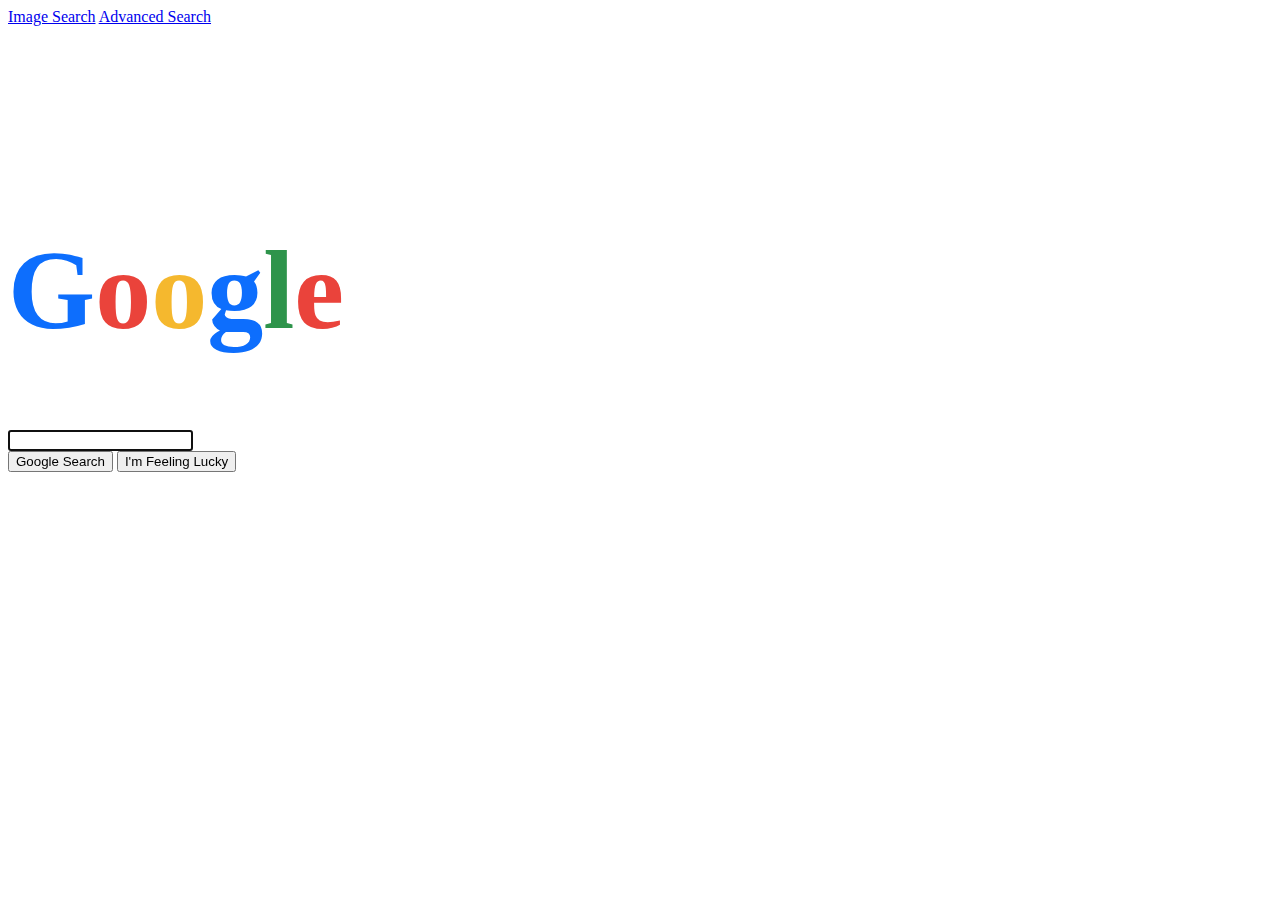
==== index.html @ ac25f78c "Initial commit" ====
<!DOCTYPE html>

<html lang="en">

<head>
    <meta charset="utf-8">
    <meta name="viewport" content="width=device-width, initial-scale=1">
    <title>Search</title>
    <link href="https://cdn.jsdelivr.net/npm/bootstrap@5.3.0-alpha3/dist/css/bootstrap.min.css" rel="stylesheet"
        integrity="sha384-KK94CHFLLe+nY2dmCWGMq91rCGa5gtU4mk92HdvYe+M/SXH301p5ILy+dN9+nJOZ" crossorigin="anonymous">
    <link href="styles.css" rel="stylesheet">
</head>

<body>
    <nav class="bg-light border navbar navbar-expand-sm navbar-light">
        <div class="container-fluid">
            <div class="navbar-nav ms-auto mt-2">
                <a class="nav-link" href="image.html">Image Search</a>
                <a class="nav-link" href="advanced.html">Advanced Search</a>
            </div>
        </div>
    </nav>

    <header class="mt-7 text-center">
        <div class="container middle">
            <div class="row">
                <div class="col"></div>
                <h1 class="col-7 display-1 fw-medium">
                    <span class="blue">G</span><span class="red">o</span><span class="yellow">o</span><span
                        class="blue">g</span><span class="green">l</span><span class="red">e</span>
                </h1>
                <div class="col"></div>
            </div>
        </div>
    </header>

    <main class="container-fluid py-5 text-center">
        <form action="https://www.google.com/search">
            <div class="mb-3">
                <input autofocus class="form-control mx-auto w-50 rounded-pill" name="q" type="text">
                <input autofocus class="hidden" type="text">
            </div>
            <input class="btn btn-primary mx-1" name="btnK" type="submit" value="Google Search">
            <input class="btn btn-primary mx-1" name="btnI" type="submit" value="I'm Feeling Lucky">
        </form>
    </main>
</body>

</html>
---- styles.css ----
h1.display-1 {
  font-size: 7rem;
}

h6.grey {
  color: #303133;
}

.hidden {
  height: 0;
  margin: 0;
  padding: 0;
  visibility: hidden;
}

.container.middle {
  margin-top: 200px;
}

form#advanced {
  max-width: 1140px;
}

label.col-form-label {
  font-size: 0.9rem;
}

p.small {
  font-size: 0.8rem;
  margin-bottom: 0;
}

span.blue {
  color: #0d6efd;
}

span.green {
  color: #2e944b;
}

span.red {
  color: #ea433b;
}

span.yellow {
  color: #f5b82e;
}

@media only screen and (max-width: 992px) {
  .hide-sm {
    height: 0;
    margin: 0;
    padding: 0;
    visibility: hidden;
    width: 0;
  }
}

/*# sourceMappingURL=styles.css.map */
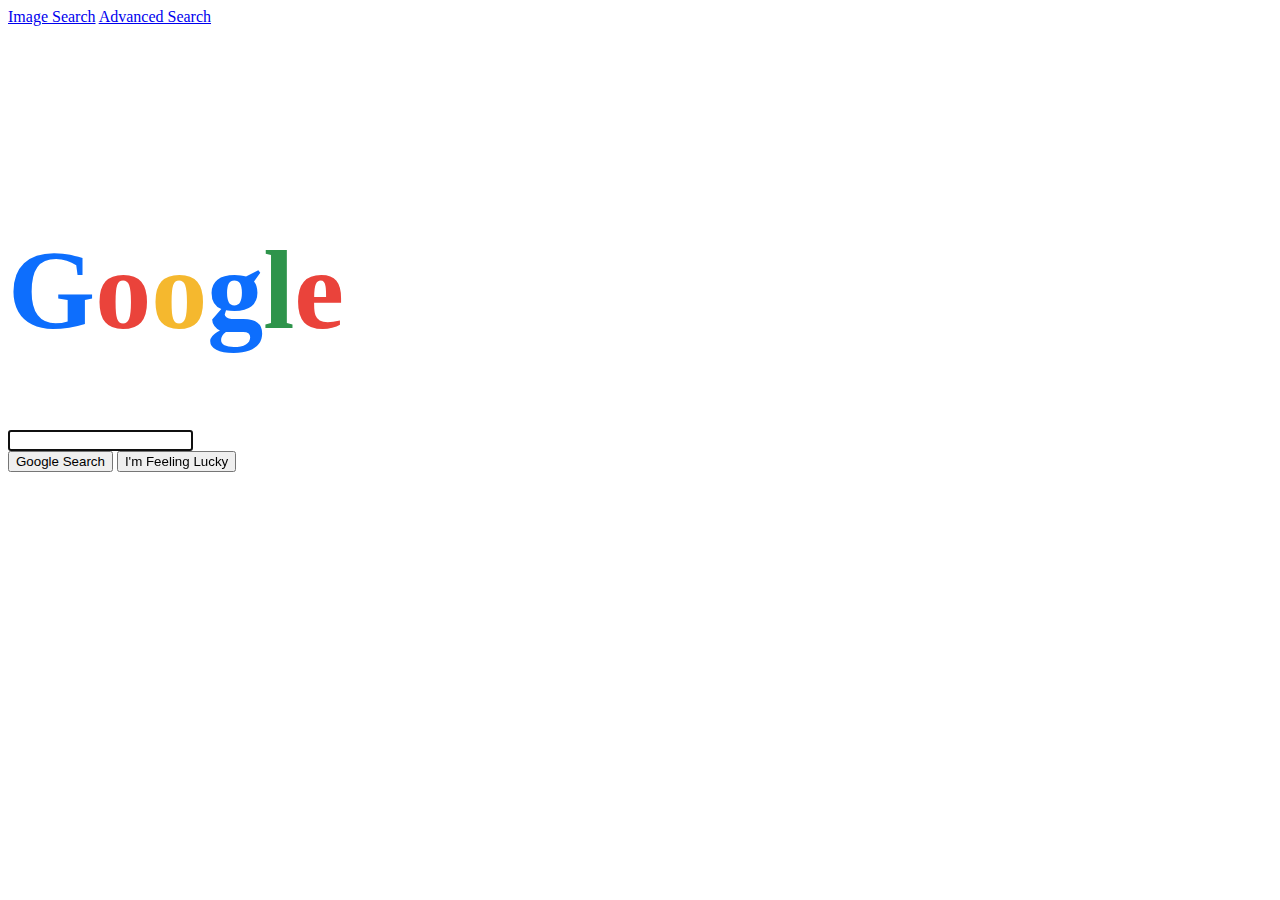
==== commit b55727ab: "Change hidden input and btn spacing" ====
--- a/index.html
+++ b/index.html
@@ -36,9 +36,8 @@
 
     <main class="container-fluid py-5 text-center">
         <form action="https://www.google.com/search">
-            <div class="mb-3">
+            <div class="mb-4">
                 <input autofocus class="form-control mx-auto w-50 rounded-pill" name="q" type="text">
-                <input autofocus class="hidden" type="text">
             </div>
             <input class="btn btn-primary mx-1" name="btnK" type="submit" value="Google Search">
             <input class="btn btn-primary mx-1" name="btnI" type="submit" value="I'm Feeling Lucky">
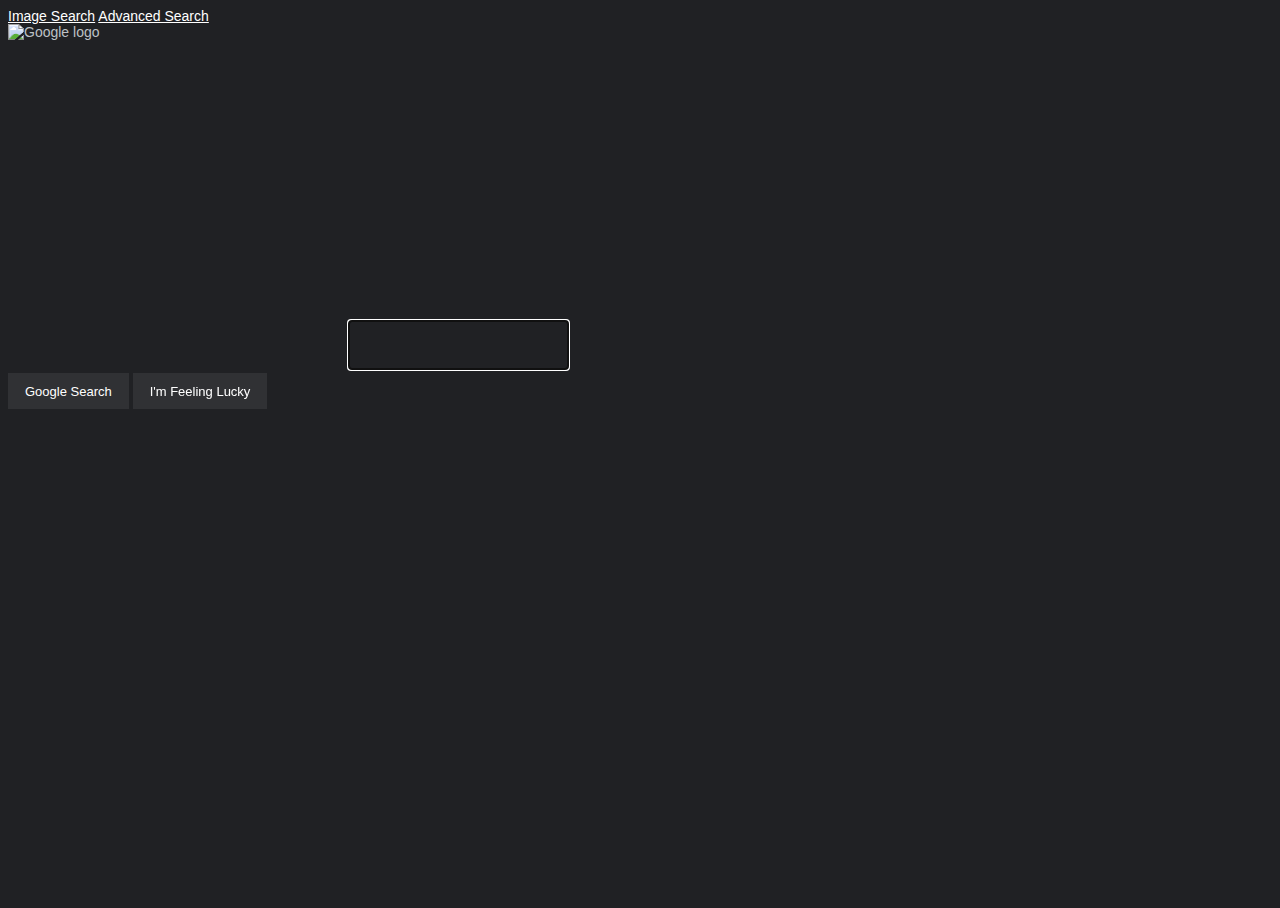
==== commit 5f283831: "Change style" ====
--- a/index.html
+++ b/index.html
@@ -12,7 +12,7 @@
 </head>
 
 <body>
-    <nav class="bg-light border navbar navbar-expand-sm navbar-light">
+    <nav class="navbar navbar-expand-sm">
         <div class="container-fluid">
             <div class="navbar-nav ms-auto mt-2">
                 <a class="nav-link" href="image.html">Image Search</a>
@@ -21,26 +21,21 @@
         </div>
     </nav>
 
-    <header class="mt-7 text-center">
-        <div class="container middle">
-            <div class="row">
-                <div class="col"></div>
-                <h1 class="col-7 display-1 fw-medium">
-                    <span class="blue">G</span><span class="red">o</span><span class="yellow">o</span><span
-                        class="blue">g</span><span class="green">l</span><span class="red">e</span>
-                </h1>
-                <div class="col"></div>
-            </div>
+    <header class="position-relative central">
+        <div class="position-absolute bottom-0 start-50 translate-middle-x">
+            <img alt="Google logo" class="logo"
+                src="https://www.google.com/images/branding/googlelogo/2x/googlelogo_light_color_272x92dp.png">
         </div>
     </header>
 
-    <main class="container-fluid py-5 text-center">
+    <main class="container-fluid py-4 text-center">
         <form action="https://www.google.com/search">
-            <div class="mb-4">
-                <input autofocus class="form-control mx-auto w-50 rounded-pill" name="q" type="text">
+            <div class="mb-4 searchbar">
+                <textarea autocomplete="off" autofocus class="mx-auto w-100 rounded-pill" maxlength="42"
+                    name="q" rows="1" title="Search" type="search"></textarea>
             </div>
-            <input class="btn btn-primary mx-1" name="btnK" type="submit" value="Google Search">
-            <input class="btn btn-primary mx-1" name="btnI" type="submit" value="I'm Feeling Lucky">
+            <input class="btn mx-1" name="btnK" type="submit" value="Google Search">
+            <input class="btn mx-1" name="btnI" type="submit" value="I'm Feeling Lucky">
         </form>
     </main>
 </body>
--- a/styles.css
+++ b/styles.css
@@ -1,9 +1,107 @@
-h1.display-1 {
-  font-size: 7rem;
+html, body {
+  background: #202124;
+  color: #bdc1c6;
+  font-size: 14px;
+  font-family: arial, sans-serif;
+  min-height: 100%;
+  height: 100%;
 }
 
-h6.grey {
-  color: #303133;
+a.nav-link {
+  color: white;
+}
+
+a.nav-link:hover {
+  color: white;
+  text-decoration: underline;
+}
+
+header.central {
+  min-height: 92px;
+  max-height: 290px;
+  height: calc(100% - 560px);
+}
+header.central span {
+  color: #4487f6;
+  font: 16px/16px roboto-regular, arial, sans-serif;
+}
+
+header h4.advanced {
+  color: #f28b82;
+}
+
+img.logo {
+  aspect-ratio: auto 272/92;
+  height: 92px;
+  max-height: 100%;
+  max-width: 100%;
+  object-fit: contain;
+  object-position: center bottom;
+  width: auto;
+}
+
+img.logo-sm {
+  height: auto;
+  width: 74px;
+}
+
+.btn {
+  background-color: #303134;
+  border: 1px solid #303134;
+  color: white;
+  height: 36px;
+  min-width: 54px;
+  padding: 0 16px;
+}
+
+.btn.advanced {
+  background: #8ab4f8;
+  border-color: #8ab4f8;
+  border-radius: 2px;
+  color: #202124;
+  font-size: 11px;
+  height: 30px;
+  padding: 0 12px;
+}
+
+form#advanced {
+  max-width: 1140px;
+  color: white;
+}
+
+input {
+  background-color: transparent;
+  border: 1px solid #5f6368;
+  color: white;
+  font-size: 13px;
+  height: 30px;
+}
+
+label.col-form-label {
+  font-size: 13px;
+}
+
+p.small {
+  font-size: 11px;
+  margin-bottom: 0;
+}
+
+.searchbar {
+  width: auto;
+  margin: 0 auto;
+  max-width: 584px;
+  padding-top: 6px;
+}
+
+textarea {
+  background-color: transparent;
+  border: 1px solid #5f6368;
+  color: white;
+  font-size: 16px;
+  line-height: 22px;
+  min-height: 44px;
+  resize: none;
+  word-wrap: break-word;
 }
 
 .hidden {
@@ -11,39 +109,6 @@
   margin: 0;
   padding: 0;
   visibility: hidden;
-}
-
-.container.middle {
-  margin-top: 200px;
-}
-
-form#advanced {
-  max-width: 1140px;
-}
-
-label.col-form-label {
-  font-size: 0.9rem;
-}
-
-p.small {
-  font-size: 0.8rem;
-  margin-bottom: 0;
-}
-
-span.blue {
-  color: #0d6efd;
-}
-
-span.green {
-  color: #2e944b;
-}
-
-span.red {
-  color: #ea433b;
-}
-
-span.yellow {
-  color: #f5b82e;
 }
 
 @media only screen and (max-width: 992px) {
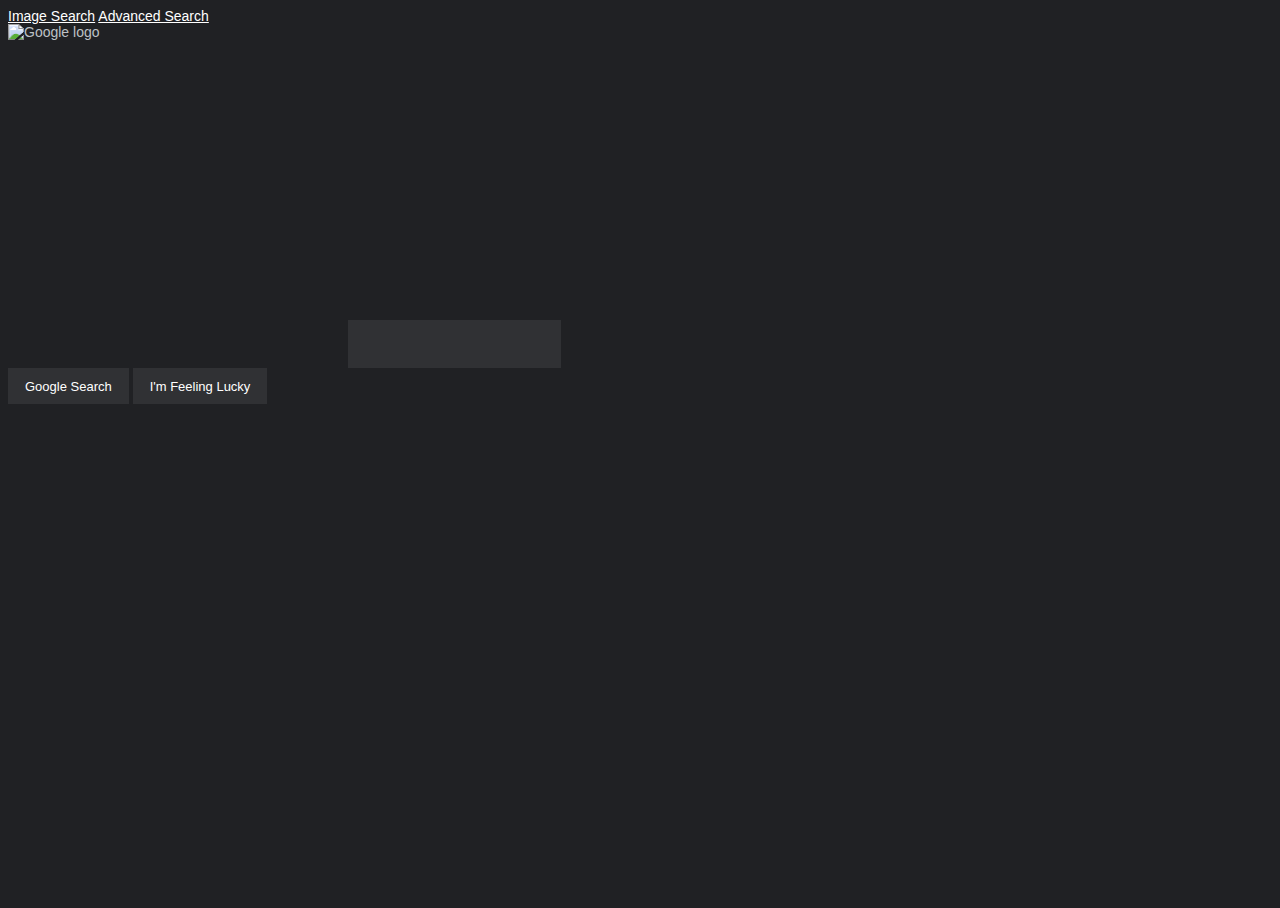
==== commit 1f6cb776: "Fix input style" ====
--- a/index.html
+++ b/index.html
@@ -31,8 +31,7 @@
     <main class="container-fluid py-4 text-center">
         <form action="https://www.google.com/search">
             <div class="mb-4 searchbar">
-                <textarea autocomplete="off" autofocus class="mx-auto w-100 rounded-pill" maxlength="42"
-                    name="q" rows="1" title="Search" type="search"></textarea>
+                <input autocomplete="off" autofocus class="form-control mx-auto w-100 ps-4 rounded-pill" name="q" type="text">
             </div>
             <input class="btn mx-1" name="btnK" type="submit" value="Google Search">
             <input class="btn mx-1" name="btnI" type="submit" value="I'm Feeling Lucky">
--- a/styles.css
+++ b/styles.css
@@ -77,6 +77,11 @@
   height: 30px;
 }
 
+input:focus-visible, input:focus, input:focus-within, input:active {
+  border: 1px solid #8ab4f8;
+  outline: none;
+}
+
 label.col-form-label {
   font-size: 13px;
 }
@@ -92,16 +97,23 @@
   max-width: 584px;
   padding-top: 6px;
 }
-
-textarea {
+.searchbar input.rounded-pill {
   background-color: transparent;
   border: 1px solid #5f6368;
   color: white;
   font-size: 16px;
   line-height: 22px;
   min-height: 44px;
-  resize: none;
-  word-wrap: break-word;
+}
+.searchbar input.rounded-pill:focus {
+  box-shadow: none;
+  background-color: #303134;
+  border: 1px solid #303134;
+}
+.searchbar input.rounded-pill:hover {
+  box-shadow: none;
+  background-color: #303134;
+  border: 1px solid #303134;
 }
 
 .hidden {
